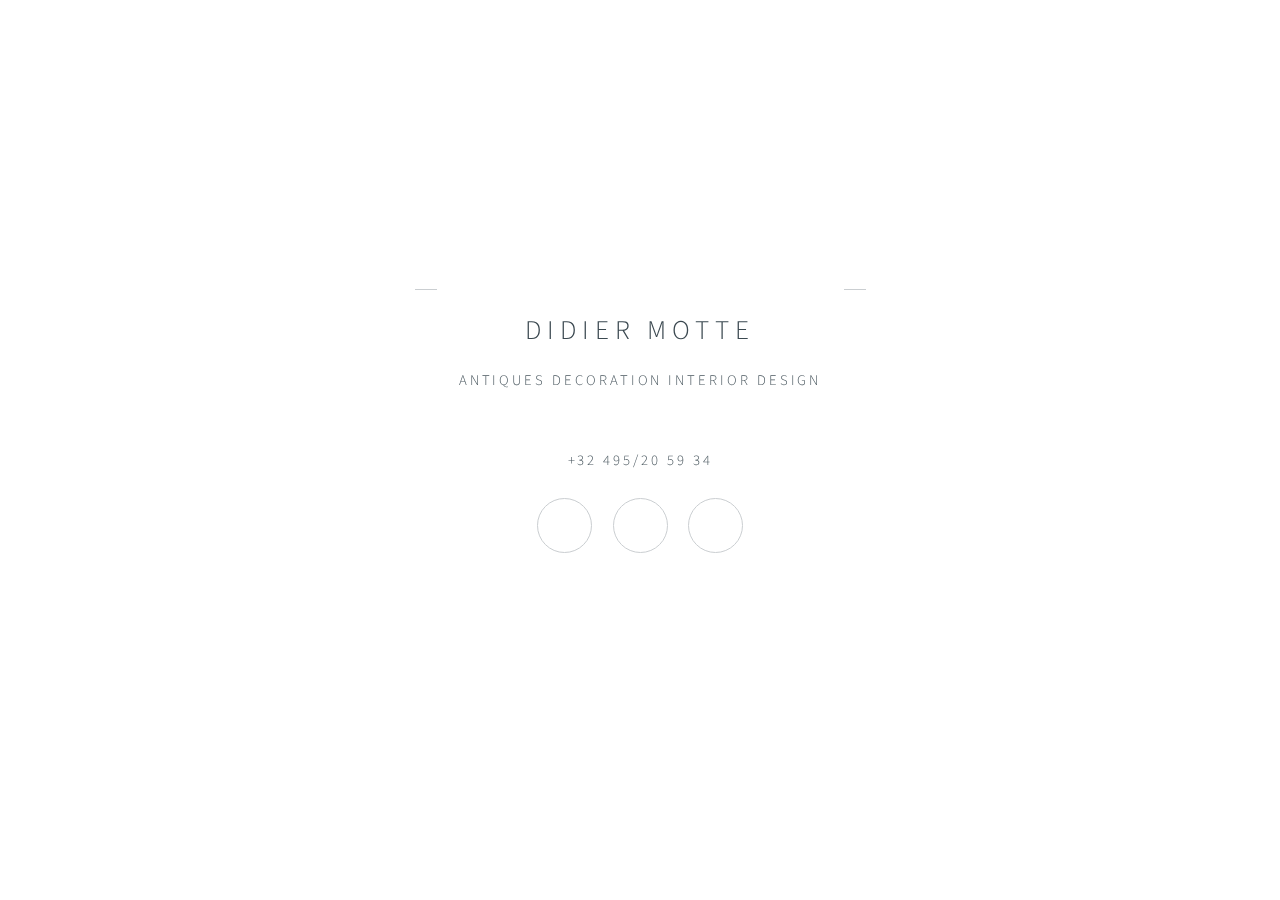
==== OnePage/index.html @ 56d672d6 "modif switch" ====
<!DOCTYPE HTML>
<!--
	Identity by HTML5 UP
	html5up.net | @ajlkn
	Free for personal and commercial use under the CCA 3.0 license (html5up.net/license)
-->
<html>
	<head>
		<title>Identity by HTML5 UP</title>
		<meta charset="utf-8" />
		<meta name="viewport" content="width=device-width, initial-scale=1" />
		<!--[if lte IE 8]><script src="assets/js/html5shiv.js"></script><![endif]-->
		<link rel="stylesheet" href="assets/css/main.css" />
		<!--[if lte IE 9]><link rel="stylesheet" href="assets/css/ie9.css" /><![endif]-->
		<!--[if lte IE 8]><link rel="stylesheet" href="assets/css/ie8.css" /><![endif]-->
		<noscript><link rel="stylesheet" href="assets/css/noscript.css" /></noscript>
	</head>
	<body class="is-loading">

		<!-- Wrapper -->
			<div id="wrapper">

				<!-- Main -->
					<section id="main">
						<header>
							<span class="avatar"><img src="/var/www/html/MVC_projet/Views/css/logoMotte.jpg" alt="" /></span>
							<h1>Didier Motte</h1>
							<p>Antiques Decoration Interior Design</p><br/>
							<p> +32 495/20 59 34</p>
						</header>

						<!-- <hr />
						<h2>Extra Stuff!</h2>
						<form method="post" action="#">
							<div class="field">
								<input type="text" name="name" id="name" placeholder="Name" />
							</div>
							<div class="field">
								<input type="email" name="email" id="email" placeholder="Email" />
							</div>
							<div class="field">
								<div class="select-wrapper">
									<select name="department" id="department">
										<option value="">Department</option>
										<option value="sales">Sales</option>
										<option value="tech">Tech Support</option>
										<option value="null">/dev/null</option>
									</select>
								</div>
							</div>
							<div class="field">
								<textarea name="message" id="message" placeholder="Message" rows="4"></textarea>
							</div>
							<div class="field">
								<input type="checkbox" id="human" name="human" /><label for="human">I'm a human</label>
							</div>
							<div class="field">
								<label>But are you a robot?</label>
								<input type="radio" id="robot_yes" name="robot" /><label for="robot_yes">Yes</label>
								<input type="radio" id="robot_no" name="robot" /><label for="robot_no">No</label>
							</div>
							<ul class="actions">
								<li><a href="#" class="button">Get Started</a></li>
							</ul>
						</form>
						<hr /> -->


						<footer>
							<ul class="icons">
								<li><a href="?action=presentation">Présentation</a></li>
								<li><a href="?action=stock">Le stock</a></li>
								<li><a href="?action=contacts">Contact</a></li>
							</ul>
						</footer>
					</section>

				<!-- Footer -->
					<footer id="footer">
						<ul class="copyright">
							<li>&copy; D</li><li>Design: <a href="http://html5up.net">HTML5 UP</a></li>
						</ul>
					</footer>

			</div>

		<!-- Scripts -->
			<!--[if lte IE 8]><script src="assets/js/respond.min.js"></script><![endif]-->
			<script>
				if ('addEventListener' in window) {
					window.addEventListener('load', function() { document.body.className = document.body.className.replace(/\bis-loading\b/, ''); });
					document.body.className += (navigator.userAgent.match(/(MSIE|rv:11\.0)/) ? ' is-ie' : '');
				}
			</script>

	</body>
</html>
---- OnePage/assets/css/main.css ----
@charset "UTF-8";
@import url(font-awesome.min.css);
@import url("https://fonts.googleapis.com/css?family=Source+Sans+Pro:300");

/*
	Identity by HTML5 UP
	html5up.net | @ajlkn
	Free for personal and commercial use under the CCA 3.0 license (html5up.net/license)
*/

/* Reset */

	html, body, div, span, applet, object, iframe, h1, h2, h3, h4, h5, h6, p, blockquote, pre, a, abbr, acronym, address, big, cite, code, del, dfn, em, img, ins, kbd, q, s, samp, small, strike, strong, sub, sup, tt, var, b, u, i, center, dl, dt, dd, ol, ul, li, fieldset, form, label, legend, table, caption, tbody, tfoot, thead, tr, th, td, article, aside, canvas, details, embed, figure, figcaption, footer, header, hgroup, menu, nav, output, ruby, section, summary, time, mark, audio, video {
		margin: 0;
		padding: 0;
		border: 0;
		font-size: 100%;
		font: inherit;
		vertical-align: baseline;
	}


	article, aside, details, figcaption, figure, footer, header, hgroup, menu, nav, section {
		display: block;
	}

	body {
		line-height: 1;
	}

	ol, ul {
		list-style: none;
	}

	blockquote, q {
		quotes: none;
	}

	blockquote:before, blockquote:after, q:before, q:after {
		content: '';
		content: none;
	}

	table {
		border-collapse: collapse;
		border-spacing: 0;
	}

	body {
		-webkit-text-size-adjust: none;
	}

/* Box Model */

	*, *:before, *:after {
		-moz-box-sizing: border-box;
		-webkit-box-sizing: border-box;
		box-sizing: border-box;
	}

/* Basic */

	@media screen and (max-width: 480px) {

		html, body {
			min-width: 320px;
		}

	}

	body.is-loading *, body.is-loading *:before, body.is-loading *:after {
		-moz-animation: none !important;
		-webkit-animation: none !important;
		-ms-animation: none !important;
		animation: none !important;
		-moz-transition: none !important;
		-webkit-transition: none !important;
		-ms-transition: none !important;
		transition: none !important;
	}

	html {
		height: 100%;
	}

	body {
		height: 100%;
		background-color: #ffffff;
		background-image: url(/var/www/html/MVC_projet/Views/css/NY_docks_o.jpg);
		background-repeat: no-repeat;
		background-size: cover;
		background-position: top left,		center center,		bottom center;
		background-attachment: fixed,			fixed,				fixed;
	}

		body:after {
			content: '';
			display: block;
			position: fixed;
			top: 0;
			left: 0;
			width: 100%;
			height: inherit;
			opacity: 0;
			z-index: 1;
			background-color: #ffffff;
			background-image: url("images/overlay.png"), -moz-linear-gradient(60deg, rgba(255, 165, 150, 0.5) 5%, rgba(0, 228, 255, 0.35));
			background-image: url("images/overlay.png"), -webkit-linear-gradient(60deg, rgba(255, 165, 150, 0.5) 5%, rgba(0, 228, 255, 0.35));
			background-image: url("images/overlay.png"), -ms-linear-gradient(60deg, rgba(255, 165, 150, 0.5) 5%, rgba(0, 228, 255, 0.35));
			background-image: url("images/overlay.png"), linear-gradient(60deg, rgba(255, 165, 150, 0.5) 5%, rgba(0, 228, 255, 0.35));
			background-repeat: repeat,			no-repeat;
			background-size: 100px 100px, cover;
			background-position: top left,		center center;
			-moz-transition: opacity 1.75s ease-out;
			-webkit-transition: opacity 1.75s ease-out;
			-ms-transition: opacity 1.75s ease-out;
			transition: opacity 1.75s ease-out;
		}

		body.is-loading:after {
			opacity: 1;
		}

/* Type */

	body, input, select, textarea {
		color: #414f57;
		font-family: "Source Sans Pro", Helvetica, sans-serif;
		font-size: 14pt;
		font-weight: 300;
		line-height: 2;
		letter-spacing: 0.2em;
		text-transform: uppercase;
	}

		@media screen and (max-width: 1680px) {

			body, input, select, textarea {
				font-size: 11pt;
			}

		}

		@media screen and (max-width: 480px) {

			body, input, select, textarea {
				font-size: 10pt;
				line-height: 1.75;
			}

		}

	a {
		-moz-transition: color 0.2s ease, border-color 0.2s ease;
		-webkit-transition: color 0.2s ease, border-color 0.2s ease;
		-ms-transition: color 0.2s ease, border-color 0.2s ease;
		transition: color 0.2s ease, border-color 0.2s ease;
		color: inherit;
		text-decoration: none;
	}

		a:before {
			-moz-transition: color 0.2s ease, text-shadow 0.2s ease;
			-webkit-transition: color 0.2s ease, text-shadow 0.2s ease;
			-ms-transition: color 0.2s ease, text-shadow 0.2s ease;
			transition: color 0.2s ease, text-shadow 0.2s ease;
		}

		a:hover {
			color: #ff7496;
		}

	strong, b {
		color: #313f47;
	}

	em, i {
		font-style: italic;
	}

	p {
		margin: 0 0 1.5em 0;
	}

	h1, h2, h3, h4, h5, h6 {
		color: #313f47;
		line-height: 1.5;
		margin: 0 0 0.75em 0;
	}

		h1 a, h2 a, h3 a, h4 a, h5 a, h6 a {
			color: inherit;
			text-decoration: none;
		}

	h1 {
		font-size: 1.85em;
		letter-spacing: 0.22em;
		margin: 0 0 0.525em 0;
	}

	h2 {
		font-size: 1.25em;
	}

	h3 {
		font-size: 1em;
	}

	h4 {
		font-size: 1em;
	}

	h5 {
		font-size: 1em;
	}

	h6 {
		font-size: 1em;
	}

	@media screen and (max-width: 480px) {

		h1 {
			font-size: 1.65em;
		}

	}

	sub {
		font-size: 0.8em;
		position: relative;
		top: 0.5em;
	}

	sup {
		font-size: 0.8em;
		position: relative;
		top: -0.5em;
	}

	hr {
		border: 0;
		border-bottom: solid 1px #c8cccf;
		margin: 3em 0;
	}

/* Form */

	form {
		margin: 0 0 1.5em 0;
	}

		form > .field {
			margin: 0 0 1.5em 0;
		}

			form > .field > :last-child {
				margin-bottom: 0;
			}

	label {
		color: #313f47;
		display: block;
		font-size: 0.9em;
		margin: 0 0 0.75em 0;
	}

	input[type="text"],
	input[type="password"],
	input[type="email"],
	input[type="tel"],
	select,
	textarea {
		-moz-appearance: none;
		-webkit-appearance: none;
		-ms-appearance: none;
		appearance: none;
		border-radius: 4px;
		border: solid 1px #c8cccf;
		color: inherit;
		display: block;
		outline: 0;
		padding: 0 1em;
		text-decoration: none;
		width: 100%;
	}

		input[type="text"]:invalid,
		input[type="password"]:invalid,
		input[type="email"]:invalid,
		input[type="tel"]:invalid,
		select:invalid,
		textarea:invalid {
			box-shadow: none;
		}

		input[type="text"]:focus,
		input[type="password"]:focus,
		input[type="email"]:focus,
		input[type="tel"]:focus,
		select:focus,
		textarea:focus {
			border-color: #ff7496;
		}

	.select-wrapper {
		text-decoration: none;
		display: block;
		position: relative;
	}

		.select-wrapper:before {
			content: "";
			-moz-osx-font-smoothing: grayscale;
			-webkit-font-smoothing: antialiased;
			font-family: FontAwesome;
			font-style: normal;
			font-weight: normal;
			text-transform: none !important;
		}

		.select-wrapper:before {
			color: #c8cccf;
			display: block;
			height: 2.75em;
			line-height: 2.75em;
			pointer-events: none;
			position: absolute;
			right: 0;
			text-align: center;
			top: 0;
			width: 2.75em;
		}

		.select-wrapper select::-ms-expand {
			display: none;
		}

	input[type="text"],
	input[type="password"],
	input[type="email"],
	select {
		height: 2.75em;
	}

	textarea {
		padding: 0.75em 1em;
	}

	input[type="checkbox"],
	input[type="radio"] {
		-moz-appearance: none;
		-webkit-appearance: none;
		-ms-appearance: none;
		appearance: none;
		display: block;
		float: left;
		margin-right: -2em;
		opacity: 0;
		width: 1em;
		z-index: -1;
	}

		input[type="checkbox"] + label,
		input[type="radio"] + label {
			text-decoration: none;
			color: #414f57;
			cursor: pointer;
			display: inline-block;
			font-size: 1em;
			font-weight: 300;
			padding-left: 2.4em;
			padding-right: 0.75em;
			position: relative;
		}

			input[type="checkbox"] + label:before,
			input[type="radio"] + label:before {
				-moz-osx-font-smoothing: grayscale;
				-webkit-font-smoothing: antialiased;
				font-family: FontAwesome;
				font-style: normal;
				font-weight: normal;
				text-transform: none !important;
			}

			input[type="checkbox"] + label:before,
			input[type="radio"] + label:before {
				border-radius: 4px;
				border: solid 1px #c8cccf;
				content: '';
				display: inline-block;
				height: 1.65em;
				left: 0;
				line-height: 1.58125em;
				position: absolute;
				text-align: center;
				top: 0.15em;
				width: 1.65em;
			}

		input[type="checkbox"]:checked + label:before,
		input[type="radio"]:checked + label:before {
			color: #ff7496;
			content: '\f00c';
		}

		input[type="checkbox"]:focus + label:before,
		input[type="radio"]:focus + label:before {
			border-color: #ff7496;
		}

	input[type="checkbox"] + label:before {
		border-radius: 4px;
	}

	input[type="radio"] + label:before {
		border-radius: 100%;
	}

	::-webkit-input-placeholder {
		color: #616f77 !important;
		opacity: 1.0;
	}

	:-moz-placeholder {
		color: #616f77 !important;
		opacity: 1.0;
	}

	::-moz-placeholder {
		color: #616f77 !important;
		opacity: 1.0;
	}

	:-ms-input-placeholder {
		color: #616f77 !important;
		opacity: 1.0;
	}

	.formerize-placeholder {
		color: #616f77 !important;
		opacity: 1.0;
	}

/* Icon */

	.icon {
		text-decoration: none;
		position: relative;
		border-bottom: none;
	}

		.icon:before {
			-moz-osx-font-smoothing: grayscale;
			-webkit-font-smoothing: antialiased;
			font-family: FontAwesome;
			font-style: normal;
			font-weight: normal;
			text-transform: none !important;
		}

		.icon > .label {
			display: none;
		}

/* List */

	ol {
		list-style: decimal;
		margin: 0 0 1.5em 0;
		padding-left: 1.25em;
	}

		ol li {
			padding-left: 0.25em;
		}

	ul {
		list-style: disc;
		margin: 0 0 1.5em 0;
		padding-left: 1em;
	}

		ul li {
			padding-left: 0.5em;
		}

		ul.alt {
			list-style: none;
			padding-left: 0;
		}

			ul.alt li {
				border-top: solid 1px #c8cccf;
				padding: 0.5em 0;
			}

				ul.alt li:first-child {
					border-top: 0;
					padding-top: 0;
				}

		ul.icons {
			cursor: default;
			list-style: none;
			padding-left: 0;
			margin-top: -0.675em;
		}

			ul.icons li {
				display: inline-block;
				padding: 0.675em 0.5em;
			}

				ul.icons li a {
					text-decoration: none;
					position: relative;
					display: block;
					width: 3.75em;
					height: 3.75em;
					border-radius: 100%;
					border: solid 1px #c8cccf;
					line-height: 3.75em;
					overflow: hidden;
					text-align: center;
					text-indent: 3.75em;
					white-space: nowrap;
				}

					ul.icons li a:before {
						-moz-osx-font-smoothing: grayscale;
						-webkit-font-smoothing: antialiased;
						font-family: FontAwesome;
						font-style: normal;
						font-weight: normal;
						text-transform: none !important;
					}

					ul.icons li a:before {
						color: #ffffff;
						text-shadow: 1.25px 0px 0px #c8cccf, -1.25px 0px 0px #c8cccf, 0px 1.25px 0px #c8cccf, 0px -1.25px 0px #c8cccf;
					}

					ul.icons li a:hover:before {
						text-shadow: 1.25px 0px 0px #ff7496, -1.25px 0px 0px #ff7496, 0px 1.25px 0px #ff7496, 0px -1.25px 0px #ff7496;
					}

					ul.icons li a:before {
						position: absolute;
						top: 0;
						left: 0;
						width: inherit;
						height: inherit;
						font-size: 1.85rem;
						line-height: inherit;
						text-align: center;
						text-indent: 0;
					}

					ul.icons li a:hover {
						border-color: #ff7496;
					}

			@media screen and (max-width: 480px) {

				ul.icons li a:before {
					font-size: 1.5rem;
				}

			}

		ul.actions {
			cursor: default;
			list-style: none;
			padding-left: 0;
		}

			ul.actions li {
				display: inline-block;
				padding: 0 0.75em 0 0;
				vertical-align: middle;
			}

				ul.actions li:last-child {
					padding-right: 0;
				}

	dl {
		margin: 0 0 1.5em 0;
	}

		dl dt {
			display: block;
			margin: 0 0 0.75em 0;
		}

		dl dd {
			margin-left: 1.5em;
		}

/* Button */

	input[type="submit"],
	input[type="reset"],
	input[type="button"],
	button,
	.button {
		-moz-appearance: none;
		-webkit-appearance: none;
		-ms-appearance: none;
		appearance: none;
		-moz-transition: background-color 0.2s ease-in-out, border-color 0.2s ease-in-out, color 0.2s ease-in-out;
		-webkit-transition: background-color 0.2s ease-in-out, border-color 0.2s ease-in-out, color 0.2s ease-in-out;
		-ms-transition: background-color 0.2s ease-in-out, border-color 0.2s ease-in-out, color 0.2s ease-in-out;
		transition: background-color 0.2s ease-in-out, border-color 0.2s ease-in-out, color 0.2s ease-in-out;
		display: inline-block;
		height: 2.75em;
		line-height: 2.75em;
		padding: 0 1.5em;
		background-color: transparent;
		border-radius: 4px;
		border: solid 1px #c8cccf;
		color: #414f57 !important;
		cursor: pointer;
		text-align: center;
		text-decoration: none;
		white-space: nowrap;
	}

		input[type="submit"]:hover,
		input[type="reset"]:hover,
		input[type="button"]:hover,
		button:hover,
		.button:hover {
			border-color: #ff7496;
			color: #ff7496 !important;
		}

		input[type="submit"].icon,
		input[type="reset"].icon,
		input[type="button"].icon,
		button.icon,
		.button.icon {
			padding-left: 1.35em;
		}

			input[type="submit"].icon:before,
			input[type="reset"].icon:before,
			input[type="button"].icon:before,
			button.icon:before,
			.button.icon:before {
				margin-right: 0.5em;
			}

		input[type="submit"].fit,
		input[type="reset"].fit,
		input[type="button"].fit,
		button.fit,
		.button.fit {
			display: block;
			width: 100%;
			margin: 0 0 0.75em 0;
		}

		input[type="submit"].small,
		input[type="reset"].small,
		input[type="button"].small,
		button.small,
		.button.small {
			font-size: 0.8em;
		}

		input[type="submit"].big,
		input[type="reset"].big,
		input[type="button"].big,
		button.big,
		.button.big {
			font-size: 1.35em;
		}

		input[type="submit"].disabled, input[type="submit"]:disabled,
		input[type="reset"].disabled,
		input[type="reset"]:disabled,
		input[type="button"].disabled,
		input[type="button"]:disabled,
		button.disabled,
		button:disabled,
		.button.disabled,
		.button:disabled {
			-moz-pointer-events: none;
			-webkit-pointer-events: none;
			-ms-pointer-events: none;
			pointer-events: none;
			opacity: 0.5;
		}

/* Main */

	#main {
		position: relative;
		max-width: 100%;
		min-width: 27em;
		padding: 4.5em 3em 3em 3em ;
		background: #ffffff;
		border-radius: 4px;
		cursor: default;
		opacity: 0.95;
		text-align: center;
		-moz-transform-origin: 50% 50%;
		-webkit-transform-origin: 50% 50%;
		-ms-transform-origin: 50% 50%;
		transform-origin: 50% 50%;
		-moz-transform: rotateX(0deg);
		-webkit-transform: rotateX(0deg);
		-ms-transform: rotateX(0deg);
		transform: rotateX(0deg);
		-moz-transition: opacity 1s ease, -moz-transform 1s ease;
		-webkit-transition: opacity 1s ease, -webkit-transform 1s ease;
		-ms-transition: opacity 1s ease, -ms-transform 1s ease;
		transition: opacity 1s ease, transform 1s ease;
	}

		#main .avatar {
			position: relative;
			display: block;
			margin-bottom: 1.5em;
		}

			#main .avatar img {
				display: block;
				margin: 0 auto;
				border-radius: 100%;
				box-shadow: 0 0 0 1.5em #ffffff;
			}

			#main .avatar:before {
				content: '';
				display: block;
				position: absolute;
				top: 50%;
				left: -3em;
				width: calc(100% + 6em);
				height: 1px;
				z-index: -1;
				background: #c8cccf;
			}

		@media screen and (max-width: 480px) {

			#main {
				min-width: 0;
				width: 100%;
				padding: 4em 2em 2.5em 2em ;
			}

				#main .avatar:before {
					left: -2em;
					width: calc(100% + 4em);
				}

		}

		body.is-loading #main {
			opacity: 0;
			-moz-transform: rotateX(15deg);
			-webkit-transform: rotateX(15deg);
			-ms-transform: rotateX(15deg);
			transform: rotateX(15deg);
		}

/* Footer */

	#footer {
		-moz-align-self: -moz-flex-end;
		-webkit-align-self: -webkit-flex-end;
		-ms-align-self: -ms-flex-end;
		align-self: flex-end;
		width: 100%;
		padding: 1.5em 0 0 0;
		color: rgba(255, 255, 255, 0.75);
		cursor: default;
		text-align: center;
	}

		#footer .copyright {
			margin: 0;
			padding: 0;
			font-size: 0.9em;
			list-style: none;
		}

			#footer .copyright li {
				display: inline-block;
				margin: 0 0 0 0.45em;
				padding: 0 0 0 0.85em;
				border-left: solid 1px rgba(255, 255, 255, 0.5);
				line-height: 1;
			}

				#footer .copyright li:first-child {
					border-left: 0;
				}

/* Wrapper */

	#wrapper {
		display: -moz-flex;
		display: -webkit-flex;
		display: -ms-flex;
		display: flex;
		-moz-align-items: center;
		-webkit-align-items: center;
		-ms-align-items: center;
		align-items: center;
		-moz-justify-content: space-between;
		-webkit-justify-content: space-between;
		-ms-justify-content: space-between;
		justify-content: space-between;
		-moz-flex-direction: column;
		-webkit-flex-direction: column;
		-ms-flex-direction: column;
		flex-direction: column;
		-moz-perspective: 1000px;
		-webkit-perspective: 1000px;
		-ms-perspective: 1000px;
		perspective: 1000px;
		position: relative;
		min-height: 100%;
		padding: 1.5em;
		z-index: 2;
	}

		#wrapper > * {
			z-index: 1;
		}

		#wrapper:before {
			content: '';
			display: block;
		}

		@media screen and (max-width: 360px) {

			#wrapper {
				padding: 0.75em;
			}

		}

		body.is-ie #wrapper {
			height: 100%;
		}
---- OnePage/assets/css/ie9.css ----
/*
	Identity by HTML5 UP
	html5up.net | @ajlkn
	Free for personal and commercial use under the CCA 3.0 license (html5up.net/license)
*/

/* Basic */

	body {
		background-image: url("../../images/bg.jpg");
		background-repeat: no-repeat;
		background-size: cover;
		background-position: bottom center;
		background-attachment: fixed;
	}

		body:after {
			display: none;
		}

/* List */

	ul.icons li a:before {
		color: #c8cccf;
	}

	ul.icons li a:hover:before {
		color: #ff7496;
	}

/* Wrapper */

	#wrapper {
		text-align: center;
	}

/* Main */

	#main {
		display: inline-block;
	}
---- OnePage/assets/css/ie8.css ----
/*
	Identity by HTML5 UP
	html5up.net | @ajlkn
	Free for personal and commercial use under the CCA 3.0 license (html5up.net/license)
*/

/* List */

	ul.icons li a {
		-ms-behavior: url("assets/js/PIE.htc");
	}

		ul.icons li a:before {
			text-align: center;
			font-size: 26px;
		}

/* Main */

	#main {
		-ms-behavior: url("assets/js/PIE.htc");
	}

		#main .avatar img {
			-ms-behavior: url("assets/js/PIE.htc");
		}

/* Footer */

	#footer {
		color: #fff;
	}

		#footer .copyright li {
			border-left: solid 1px #fff;
		}
---- OnePage/assets/css/noscript.css ----
/*
	Identity by HTML5 UP
	html5up.net | @ajlkn
	Free for personal and commercial use under the CCA 3.0 license (html5up.net/license)
*/

/* Basic */

	body:after {
		display: none;
	}

/* Main */

	#main {
		-moz-transform: none !important;
		-webkit-transform: none !important;
		-ms-transform: none !important;
		transform: none !important;
		opacity: 1 !important;
	}
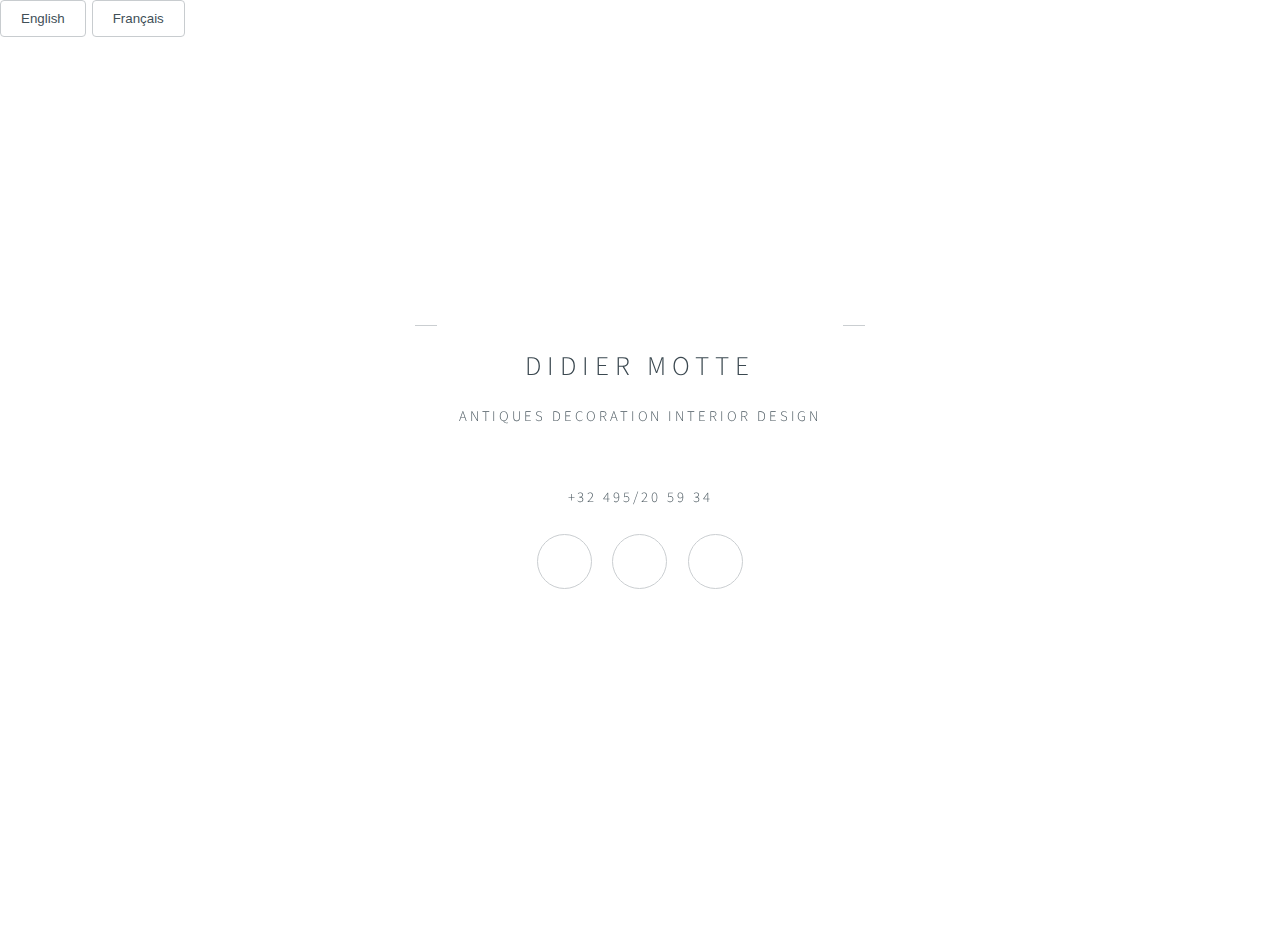
==== commit 93502eb8: "header presque fini" ====
--- a/OnePage/index.html
+++ b/OnePage/index.html
@@ -16,19 +16,21 @@
 		<noscript><link rel="stylesheet" href="assets/css/noscript.css" /></noscript>
 	</head>
 	<body class="is-loading">
+		<div class= "navRight">
+					<button>English</button>
+					<button>Français</button>
+				</div>
 
 		<!-- Wrapper -->
 			<div id="wrapper">
 
 				<!-- Main -->
+
 					<section id="main">
-						<header>
 							<span class="avatar"><img src="/var/www/html/MVC_projet/Views/css/logoMotte.jpg" alt="" /></span>
 							<h1>Didier Motte</h1>
 							<p>Antiques Decoration Interior Design</p><br/>
 							<p> +32 495/20 59 34</p>
-						</header>
-
 						<!-- <hr />
 						<h2>Extra Stuff!</h2>
 						<form method="post" action="#">
@@ -64,15 +66,11 @@
 							</ul>
 						</form>
 						<hr /> -->
-
-
-						<footer>
 							<ul class="icons">
 								<li><a href="?action=presentation">Présentation</a></li>
 								<li><a href="?action=stock">Le stock</a></li>
 								<li><a href="?action=contacts">Contact</a></li>
 							</ul>
-						</footer>
 					</section>
 
 				<!-- Footer -->
